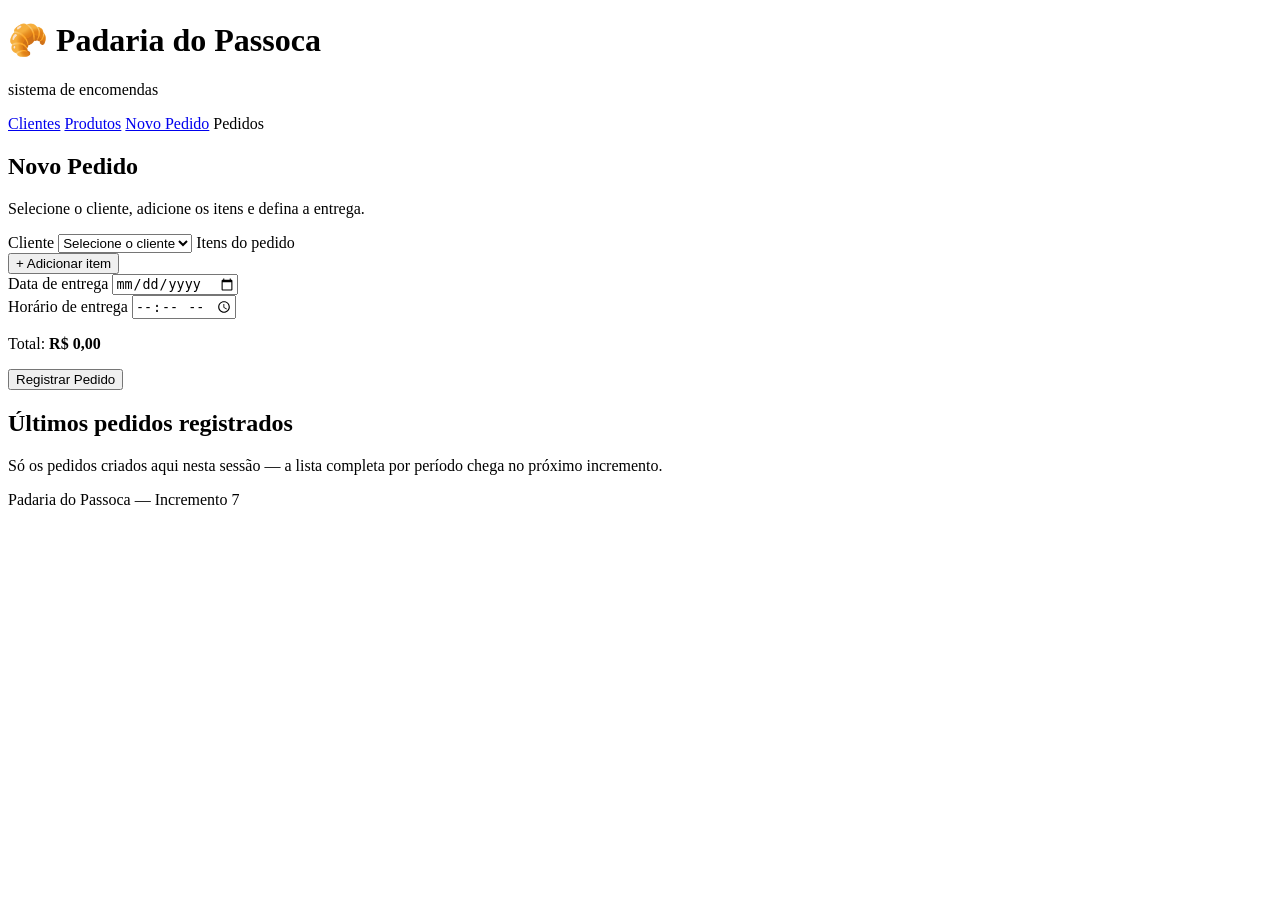
==== frontend/pedido.html @ d2ffef50 "feat: RF03-RF04 frontend de novo pedido (Incremento 7) - Nova tela pedido.html: seleciona cliente, a" ====
<!DOCTYPE html>
<html lang="pt-BR">
<head>
<meta charset="UTF-8">
<meta name="viewport" content="width=device-width, initial-scale=1.0">
<title>Padaria do Passoca — Encomendas</title>
<link rel="stylesheet" href="/css/style.css">
</head>
<body>

<header>
  <h1>🥐 Padaria do Passoca</h1>
  <p>sistema de encomendas</p>
  <nav>
    <a class="tab" href="/">Clientes</a>
    <a class="tab" href="/produtos.html">Produtos</a>
    <a class="tab active" href="/pedido.html">Novo Pedido</a>
    <span class="tab disabled" title="Em breve">Pedidos</span>
  </nav>
</header>

<main>
  <div class="card">
    <h2>Novo Pedido</h2>
    <p class="sub">Selecione o cliente, adicione os itens e defina a entrega.</p>

    <form id="form-pedido" novalidate>
      <label for="pe-cliente">Cliente</label>
      <select id="pe-cliente" name="cliente_id">
        <option value="" selected disabled>Selecione o cliente</option>
      </select>

      <label>Itens do pedido</label>
      <div id="itens-pedido"></div>
      <button type="button" class="secondary" id="botao-add-item">+ Adicionar item</button>

      <div id="aviso-personalizavel" class="aviso" hidden>
        ⚠️ Este pedido tem item personalizável — vai precisar de confirmação de
        sinal antes de entrar em produção.
      </div>

      <div class="row">
        <div>
          <label for="pe-data">Data de entrega</label>
          <input id="pe-data" name="data_entrega" type="date">
        </div>
        <div>
          <label for="pe-hora">Horário de entrega</label>
          <input id="pe-hora" name="hora_entrega" type="time">
        </div>
      </div>

      <p class="total">Total: <b id="pe-total">R$ 0,00</b></p>

      <button type="submit" class="action" id="botao-salvar-pedido">Registrar Pedido</button>
      <p id="feedback-pedido" class="feedback" role="status" hidden></p>
    </form>
  </div>

  <div class="card">
    <h2>Últimos pedidos registrados</h2>
    <p class="sub">Só os pedidos criados aqui nesta sessão — a lista completa por período chega no próximo incremento.</p>
    <div id="lista-pedidos-recentes" class="produto-list"></div>
  </div>
</main>

<footer>Padaria do Passoca — Incremento 7</footer>

<script src="/js/ui.js"></script>
<script src="/js/api.js"></script>
<script src="/js/novo-pedido.js"></script>
</body>
</html>
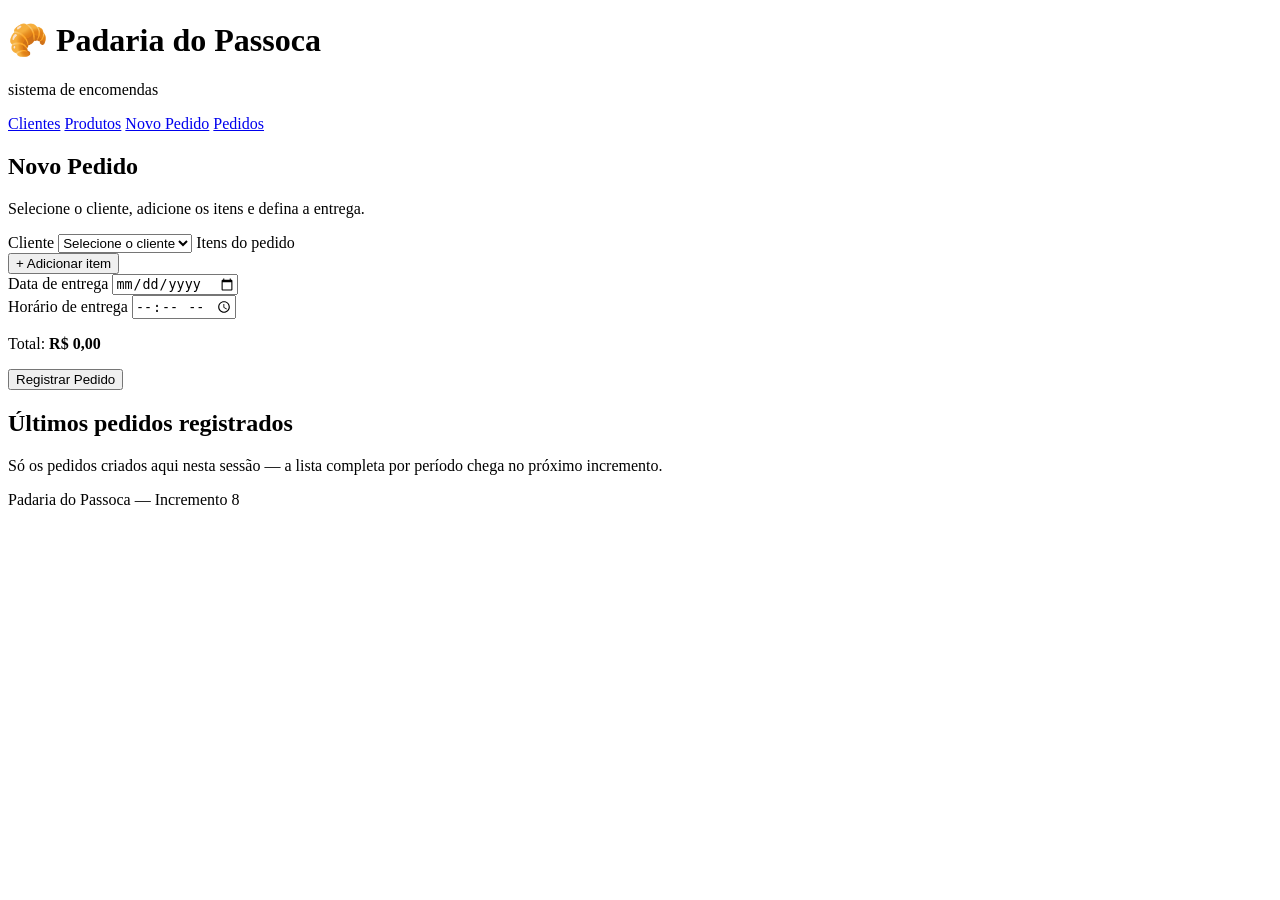
==== commit cfda5654: "feat: RF05-RF07 frontend de lista de pedidos (Incremento 8) - Nova tela pedidos.html: filtro por per" ====
--- a/frontend/pedido.html
+++ b/frontend/pedido.html
@@ -15,7 +15,7 @@
     <a class="tab" href="/">Clientes</a>
     <a class="tab" href="/produtos.html">Produtos</a>
     <a class="tab active" href="/pedido.html">Novo Pedido</a>
-    <span class="tab disabled" title="Em breve">Pedidos</span>
+    <a class="tab" href="/pedidos.html">Pedidos</a>
   </nav>
 </header>
 
@@ -64,7 +64,7 @@
   </div>
 </main>
 
-<footer>Padaria do Passoca — Incremento 7</footer>
+<footer>Padaria do Passoca — Incremento 8</footer>
 
 <script src="/js/ui.js"></script>
 <script src="/js/api.js"></script>
